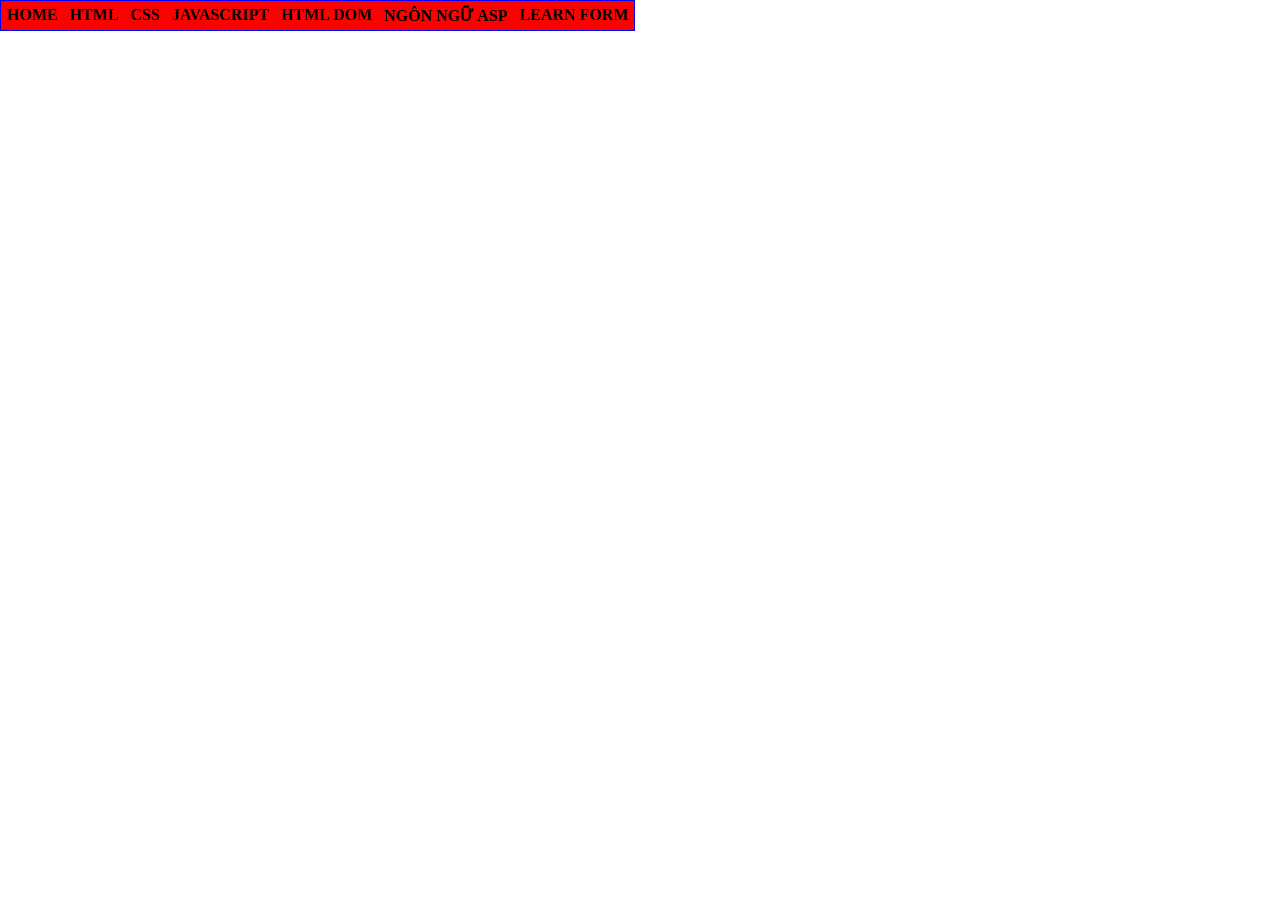
==== index.html @ 6a7c8e1a "Update index.html" ====
<html>
    <head>
        <title>
            Nguyễn Thị Nhã Yên - K244161827
        </title>
        <style>
            @import url(css/main.css);
            
        </style>
    </head>
    <body>
        <div id="container">  
        <ul>
        <li><a href="K244161827_Nguyễn Thị Nhã Yên_CV xin việc/mycv.html">HOME</a></li>
        <li> <a href="#">HTML</a></li>
        <li> <a href="#">CSS</a>
            <ul>
                <li><a href="Bai42/index.html">Bài tập 42</a></li>
                <li><a href="learnform/ClientGet.html">Bài tập form </a> </li>
                <li> <a href="#">GIAO DIỆN VỚI CSS</a></li>
                <li> <a href="#">CSS NÂNG CAO</a></li>
            </ul>
        </li>
        <li> <a href="#">JAVASCRIPT</a>
            <ul>
            <li> <a href="#">LESSON 01</a></li>
            <li> <a href="#">LESSON 02</a></li>
            <li> <a href="#">LESSON 03</a></li>
        </ul>
        </li>
        <li> <a href="#">HTML DOM</a></li>
        <li> <a href="#">NGÔN NGỮ ASP</a></li>
        <li> <a href="#">LEARN FORM</a>
                <ul>
                    <li> <a href="Ex48/Register.html">Bai48</a></li>
                    <li> <a href="Ex49/OnlineClassfield.html">Bai49</a></li>  
                    <li> <a href="learnform/ClientGet.html">Client Get</a></li>
                    <li> <a href="learnform/Contact.html">Contact</a></li>
                   
                </ul>
        </li>
        


        </ul>

        </div>

        
    </body>
</html>
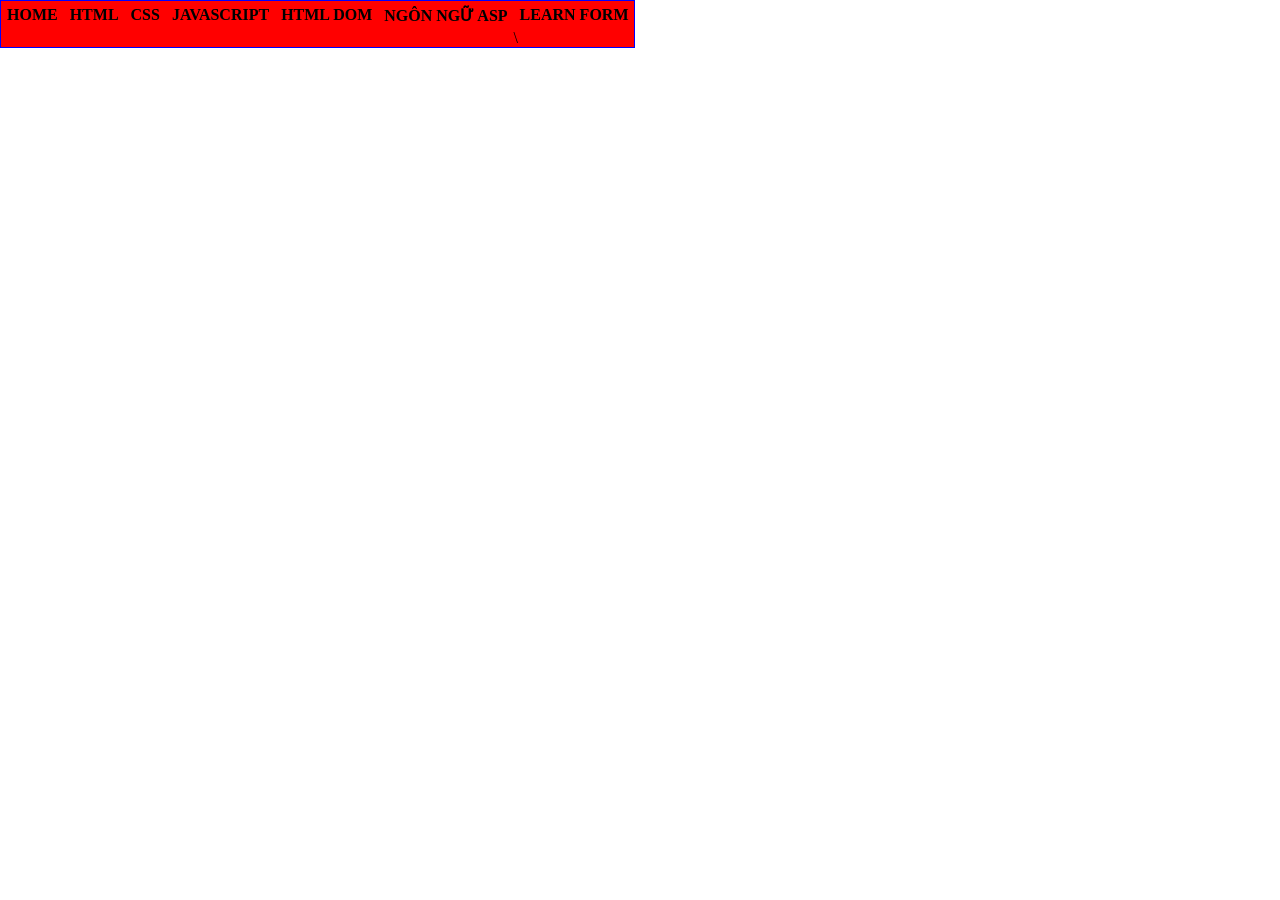
==== commit a5acff2a: "Update index.html" ====
--- a/index.html
+++ b/index.html
@@ -31,12 +31,12 @@
         <li> <a href="#">HTML DOM</a></li>
         <li> <a href="#">NGÔN NGỮ ASP</a></li>
         <li> <a href="#">LEARN FORM</a>
-                <ul>
-                    <li> <a href="Ex48/Register.html">Bai48</a></li>
-                    <li> <a href="Ex49/OnlineClassfield.html">Bai49</a></li>  
+                \<ul>
+                    <li> <a href="Bai48/Register.html">Bai48</a></li>
+                    <li> <a href="Bai49/OnlineClassfield.html">Bai49</a></li>  
                     <li> <a href="learnform/ClientGet.html">Client Get</a></li>
-                    <li> <a href="learnform/Contact.html">Contact</a></li>
-                   
+                    <li> <a href="Bai50/TravelExpense.html">Bai50 </a></li>
+                                     
                 </ul>
         </li>
         
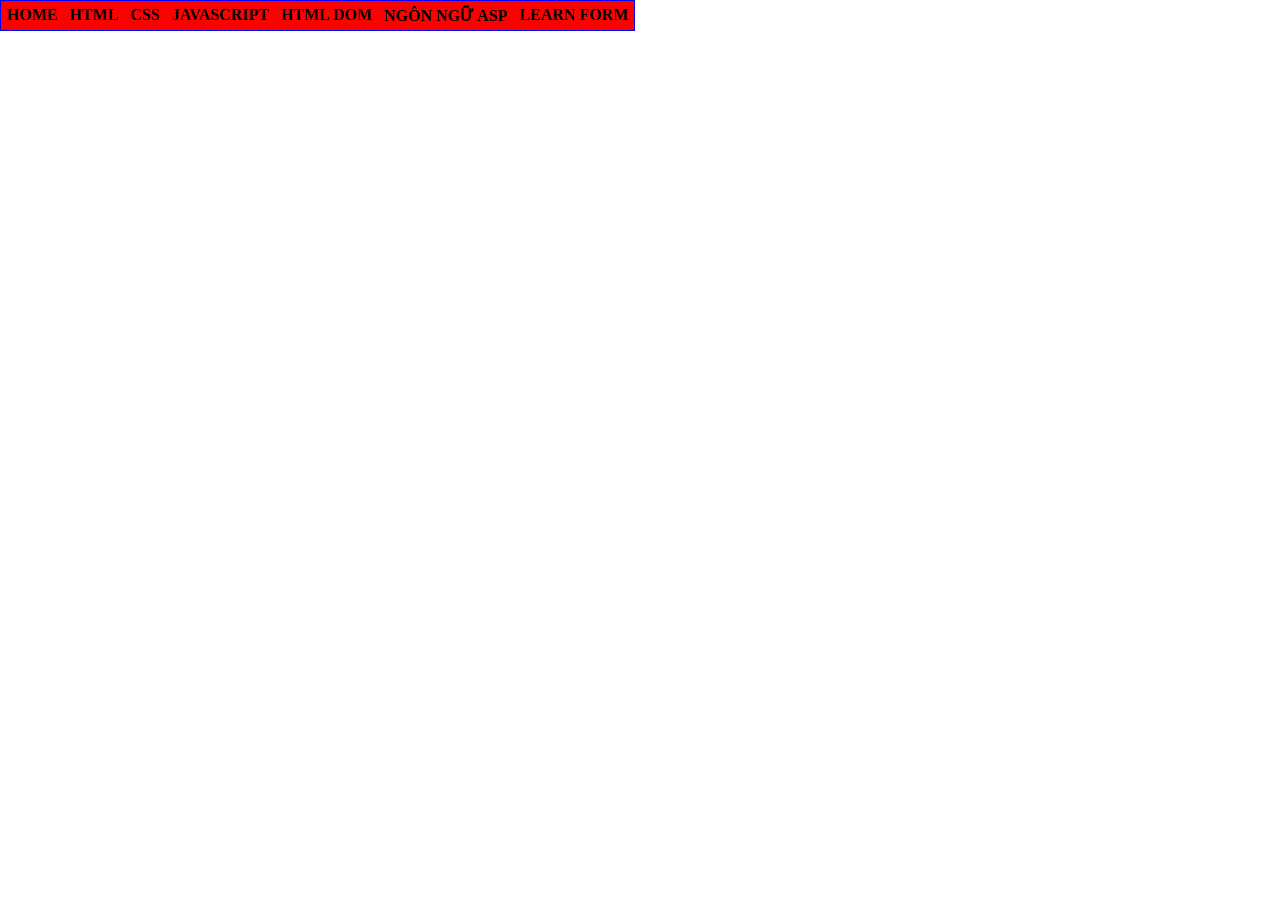
==== commit 34f23c39: "Update index.html" ====
--- a/index.html
+++ b/index.html
@@ -31,7 +31,7 @@
         <li> <a href="#">HTML DOM</a></li>
         <li> <a href="#">NGÔN NGỮ ASP</a></li>
         <li> <a href="#">LEARN FORM</a>
-                \<ul>
+                <ul>
                     <li> <a href="Bai48/Register.html">Bai48</a></li>
                     <li> <a href="Bai49/OnlineClassfield.html">Bai49</a></li>  
                     <li> <a href="learnform/ClientGet.html">Client Get</a></li>
